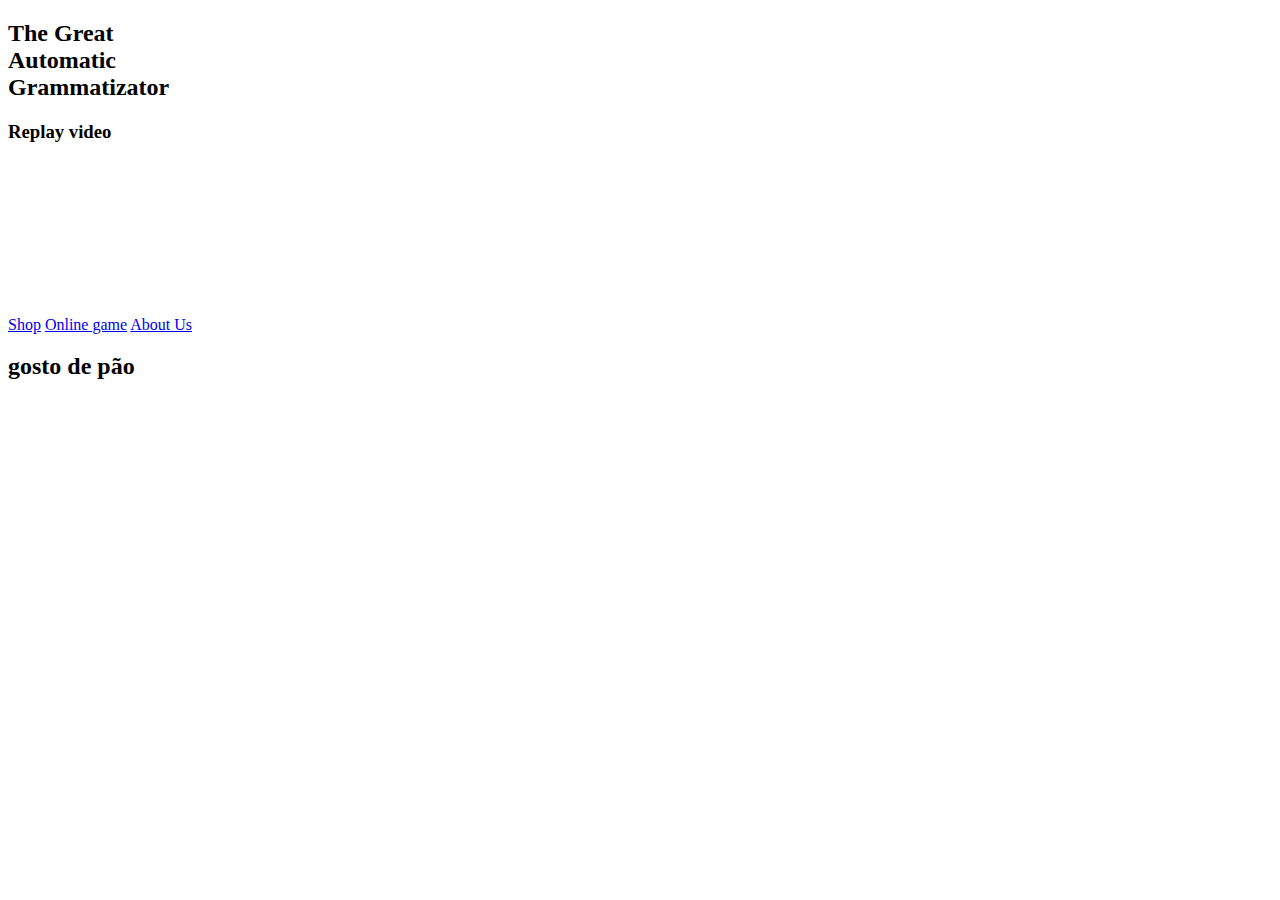
==== index.html @ a09349ef "lolololol" ====
<!DOCTYPE html>
<html>

    <head>
      <meta charset="utf-8">
      <meta name="viewport" content="width=device-width">
      <title>replit</title>
      <link rel="stylesheet" type="text/css" href="style.css">
    
    </head>
    <body>
    
    
      <div class="titulo">
    <h2>The Great<br>Automatic<br>Grammatizator</h2>
      </div>
    
      <div class="play">
        <h3>Replay video</h3>
      </div>
      
      <div class="myvideo">
        <video src="video/Video.mp4" playsinline preload autoplay muted loop></video>
       </div>
    
      <div class="botoes">
    <a href="buy_now.html">Shop</a>
    <a href="game.html">Online game</a>
    <a href="about.html">About Us</a>
    </div>
    
    <h2> gosto de pão </h2>
    </body>
</html>
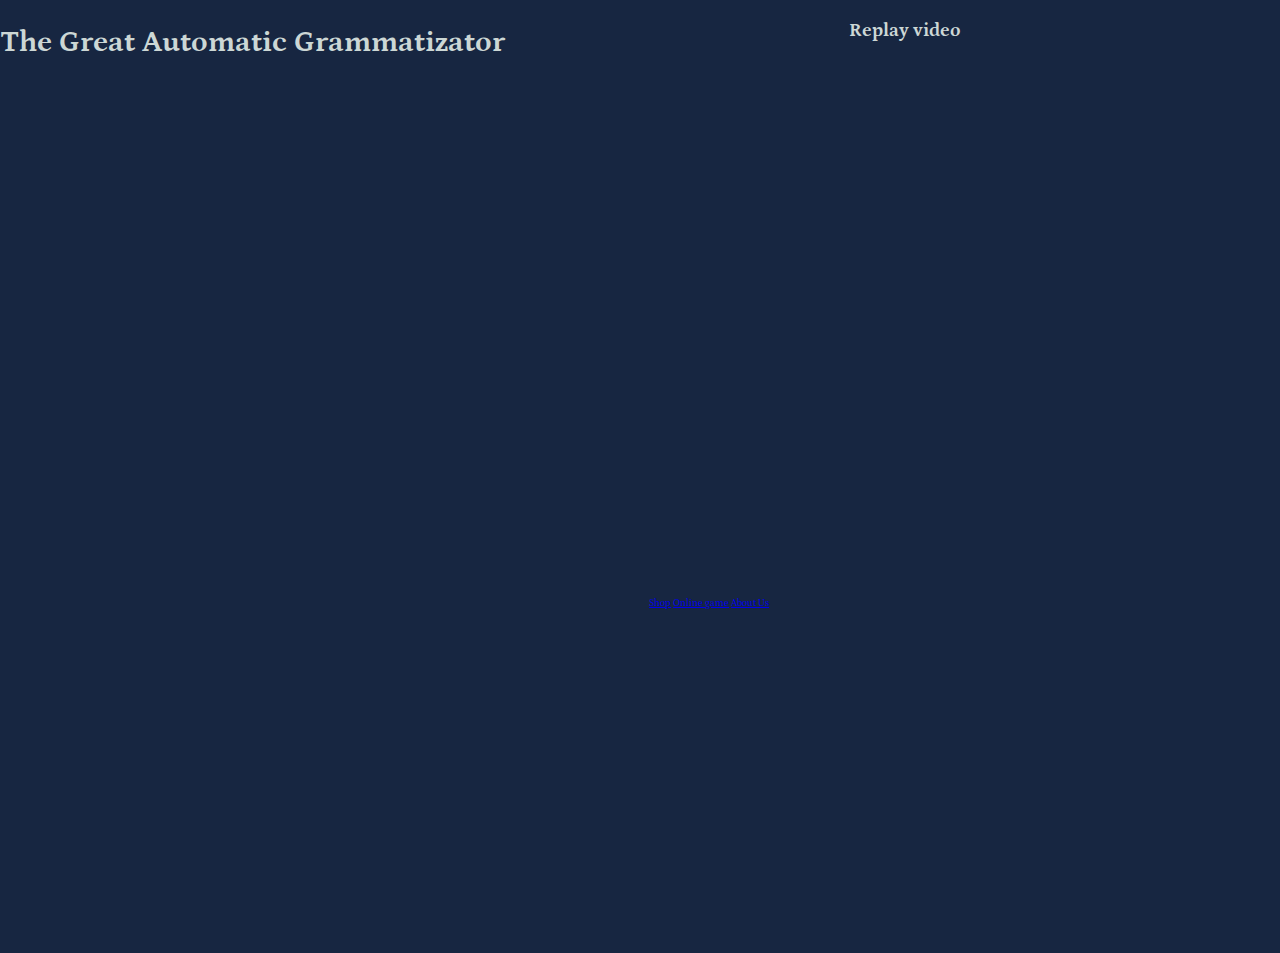
==== commit 59d3f40a: "melhoramentos" ====
--- a/index.html
+++ b/index.html
@@ -6,13 +6,17 @@
       <meta name="viewport" content="width=device-width">
       <title>replit</title>
       <link rel="stylesheet" type="text/css" href="style.css">
+      <link rel="preconnect" href="https://fonts.googleapis.com"> 
+<link rel="preconnect" href="https://fonts.gstatic.com" crossorigin> 
+<link href="https://fonts.googleapis.com/css2?family=Inter:wght@400;500;600;700&family=Petrona:ital,wght@0,400;0,500;0,600;0,700;1,400;1,500;1,600;1,700&display=swap" rel="stylesheet">
     
     </head>
     <body>
-    
+      <main class="grid">
+
     
       <div class="titulo">
-    <h2>The Great<br>Automatic<br>Grammatizator</h2>
+    <h2>The Great Automatic Grammatizator</h2>
       </div>
     
       <div class="play">
@@ -29,6 +33,6 @@
     <a href="about.html">About Us</a>
     </div>
     
-    <h2> gosto de pão </h2>
+      </main>
     </body>
 </html>--- a/style.css
+++ b/style.css
@@ -0,0 +1,31 @@
+html{
+    font-family: Petrona, serif;
+    scroll-behavior: smooth;
+    
+}
+
+body{
+    background-color: #172641;
+    color: #CCD7D5;
+    margin: 0;
+    font-size: 1.3vw;
+}
+
+.grid{
+    display: grid;
+    grid-template-columns: ;
+        grid-template-rows: repeat(9, 5vw);
+        grid-gap: 2em;
+}
+   .titulo{
+    font-size: 20px;
+    grid-row: 1/4 ;
+   } 
+.botoes{
+    position: relative;
+    top: 500px;
+  right: 200px;
+    color: #CCD7D5;
+    font-size: 10px;
+    grid-row: 2/6 ;  
+}
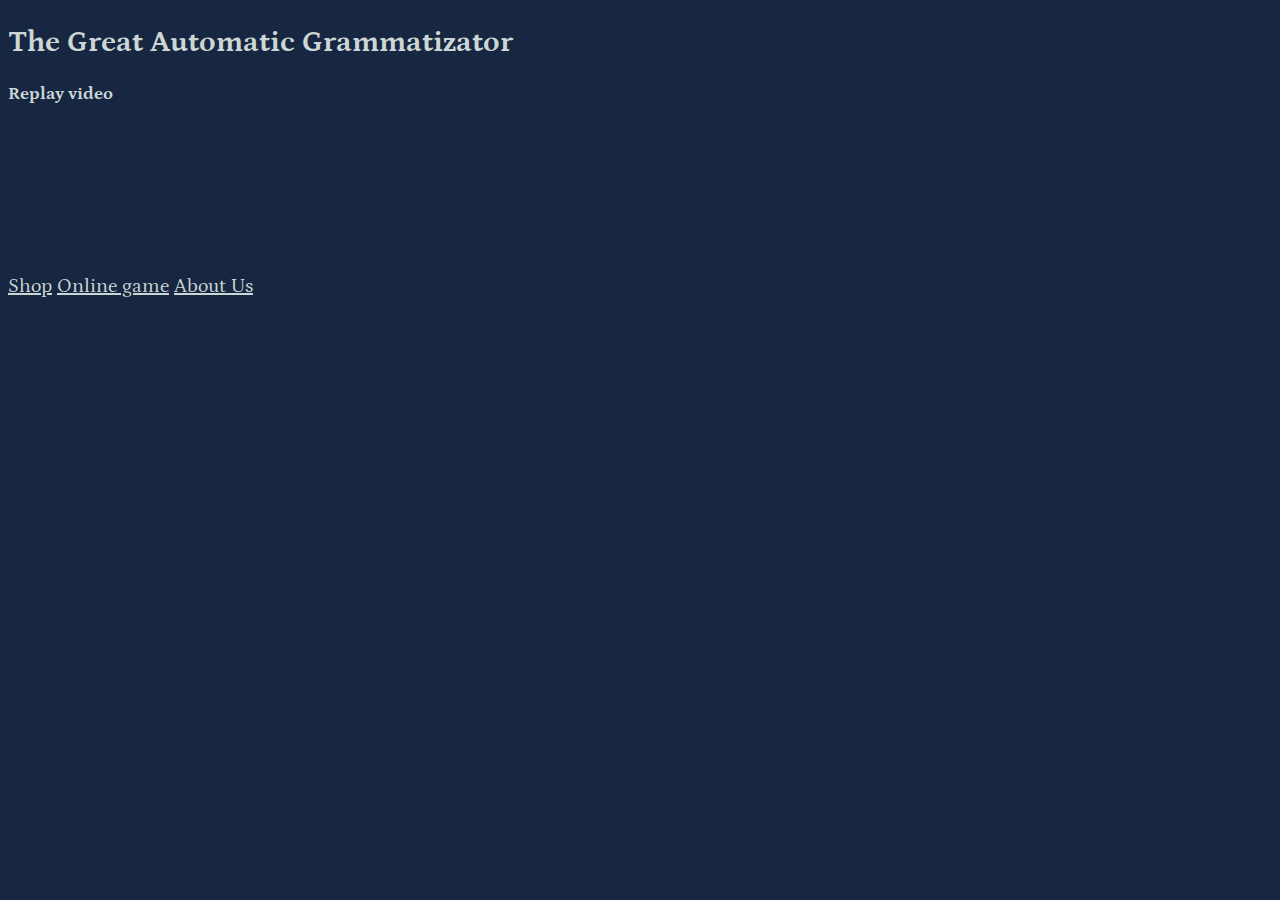
==== commit cc4c49e4: "akdjalskdj" ====
--- a/index.html
+++ b/index.html
@@ -28,9 +28,9 @@
        </div>
     
       <div class="botoes">
-    <a href="buy_now.html">Shop</a>
-    <a href="game.html">Online game</a>
-    <a href="about.html">About Us</a>
+    <a  href="buy_now.html">Shop</a>
+    <a  href="game.html">Online game</a>
+    <a  href="about.html">About Us</a>
     </div>
     
       </main>
--- a/style.css
+++ b/style.css
@@ -7,14 +7,19 @@
 body{
     background-color: #172641;
     color: #CCD7D5;
-    margin: 0;
+    margin: 10;
     font-size: 1.3vw;
+}
+
+a{
+    color: #CCD7D5;
 }
 
 .grid{
     display: grid;
-    grid-template-columns: ;
-        grid-template-rows: repeat(9, 5vw);
+    display: block;
+    /* grid-template-columns: ; */
+grid-template-rows:  repeat(9, 5vw);
         grid-gap: 2em;
 }
    .titulo{
@@ -22,10 +27,73 @@
     grid-row: 1/4 ;
    } 
 .botoes{
-    position: relative;
-    top: 500px;
-  right: 200px;
-    color: #CCD7D5;
-    font-size: 10px;
+
+    font-size: 20px;
     grid-row: 2/6 ;  
 }
+.play{
+    /* position: relative;
+    top: 0px;
+  left: 250px; */
+    font-size: 15px;
+    grid-row: 2/6 ; 
+}
+.botoes>.a{
+    text-decoration: none;
+    color: #CCD7D5;
+}
+
+.aboutus{
+    text-align: left;
+    margin: 10px;
+    font-size: 15px;
+    grid-row: 3/6 ; 
+}
+
+.shop{
+  /* position: relative;
+    top: 50px;
+  right: 200px; */
+  padding: 10px;
+    font-size: 15px;
+    grid-row: 4/6 ; 
+}
+.shp{
+    font-size: 50px;
+    grid-row: 5/6;
+}
+
+.ti{
+    font-size: 20px;
+    grid-row: 2/4;
+}
+/* .chek{
+    font-size: 50px;
+} */
+
+.form_tickets{
+    grid-row: 2/7;
+}
+
+#form_b{
+    grid-row: 6/7;  
+}
+.buy-tickets{
+    grid-row: 1/7;  
+}
+
+#text{
+    text-align: left;
+
+    font-size: 15px;
+}
+.logo{
+    font-size: 30px;
+}
+#on{
+    font-size: 25px;
+}
+#h3{
+    font-size: 20px;
+}
+
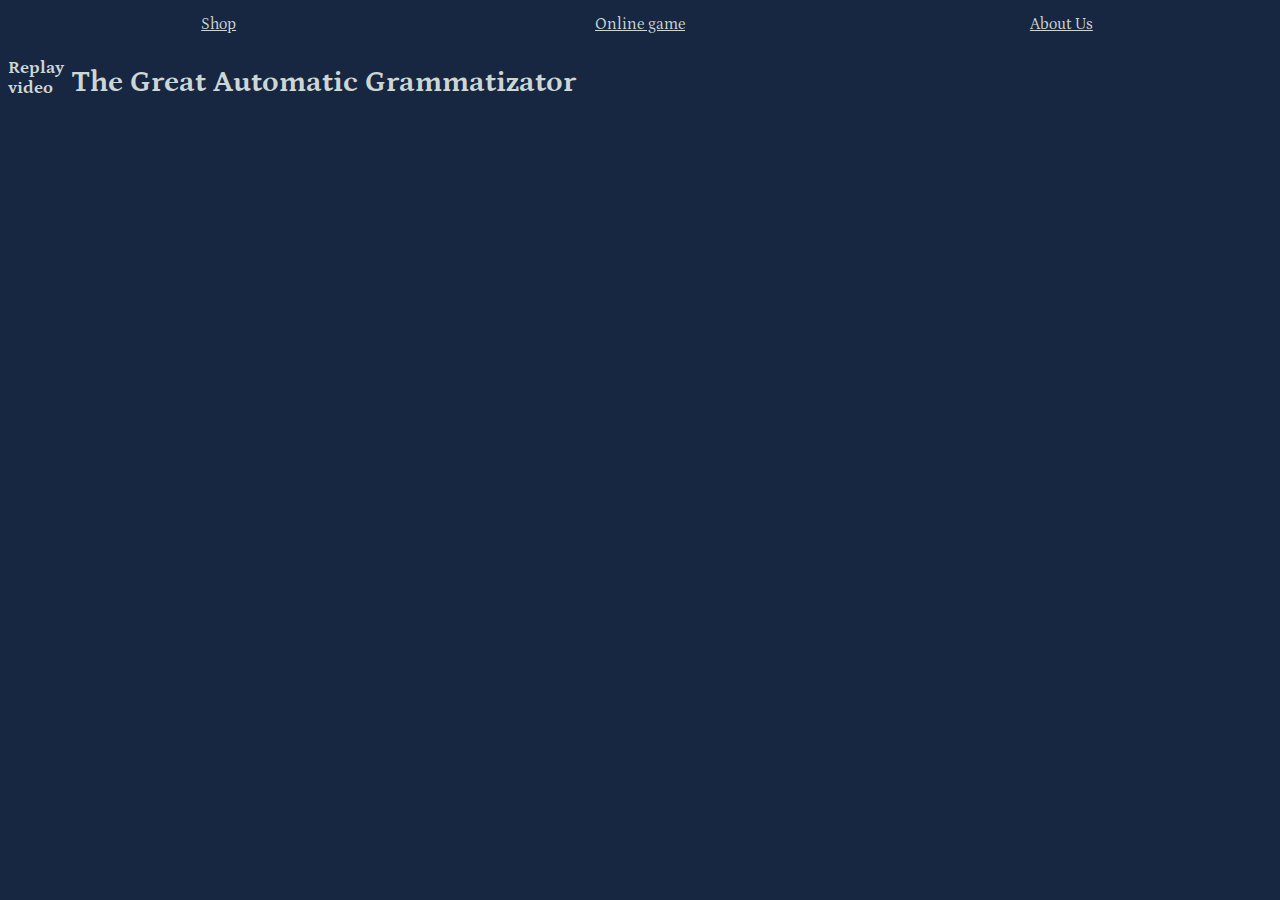
==== commit cfdc0408: "adding the grid and header" ====
--- a/index.html
+++ b/index.html
@@ -12,12 +12,21 @@
     
     </head>
     <body>
-      <main class="grid">
 
+      <header>
+
+        <ul class="mainHeader">
+          <li id="liOne"><a  href="buy_now.html">Shop</a></li>
+          <li id="liTwo"><a  href="game.html">Online game</a></li>
+          <li id="liThree"><a  href="about.html">About Us</a></li>
     
-      <div class="titulo">
-    <h2>The Great Automatic Grammatizator</h2>
-      </div>
+        </ul>
+      </header>
+
+
+      <div class="grid">
+    
+    <h2 class="titulo">The Great Automatic Grammatizator</h2>
     
       <div class="play">
         <h3>Replay video</h3>
@@ -27,12 +36,6 @@
         <video src="video/Video.mp4" playsinline preload autoplay muted loop></video>
        </div>
     
-      <div class="botoes">
-    <a  href="buy_now.html">Shop</a>
-    <a  href="game.html">Online game</a>
-    <a  href="about.html">About Us</a>
-    </div>
-    
-      </main>
+      </div>
     </body>
 </html>--- a/style.css
+++ b/style.css
@@ -8,39 +8,63 @@
     background-color: #172641;
     color: #CCD7D5;
     margin: 10;
-    font-size: 1.3vw;
+    /* font-size: 1vw; */
 }
+
 
 a{
     color: #CCD7D5;
 }
 
+
+.mainHeader{
+display: grid;
+grid-template-columns: repeat(3, 1fr);
+}
+
+ul{
+    padding: 0;
+    margin: 0;
+    list-style: none;
+    display: inline-block;
+    grid-column: 1/4;
+}
+
+ul li{
+    display: inline;
+    line-height: 2em;
+    text-align: center;
+}
+
+li#liOne{
+    grid-column: 1/2;
+}
+
+li#liTwo{
+    grid-column: 2/3;
+}
+
+#liThree{
+    grid-column: 3/4;
+}
+
+
 .grid{
     display: grid;
-    display: block;
-    /* grid-template-columns: ; */
-grid-template-rows:  repeat(9, 5vw);
-        grid-gap: 2em;
+    grid-template-columns: 5% 1fr 5%;
+    grid-template-rows: repeat(20, 30px);
 }
    .titulo{
-    font-size: 20px;
+    font-size: 30px;
+    grid-column: 2/3;
     grid-row: 1/4 ;
    } 
-.botoes{
 
-    font-size: 20px;
-    grid-row: 2/6 ;  
-}
 .play{
     /* position: relative;
     top: 0px;
   left: 250px; */
     font-size: 15px;
-    grid-row: 2/6 ; 
-}
-.botoes>.a{
-    text-decoration: none;
-    color: #CCD7D5;
 }
 
 .aboutus{
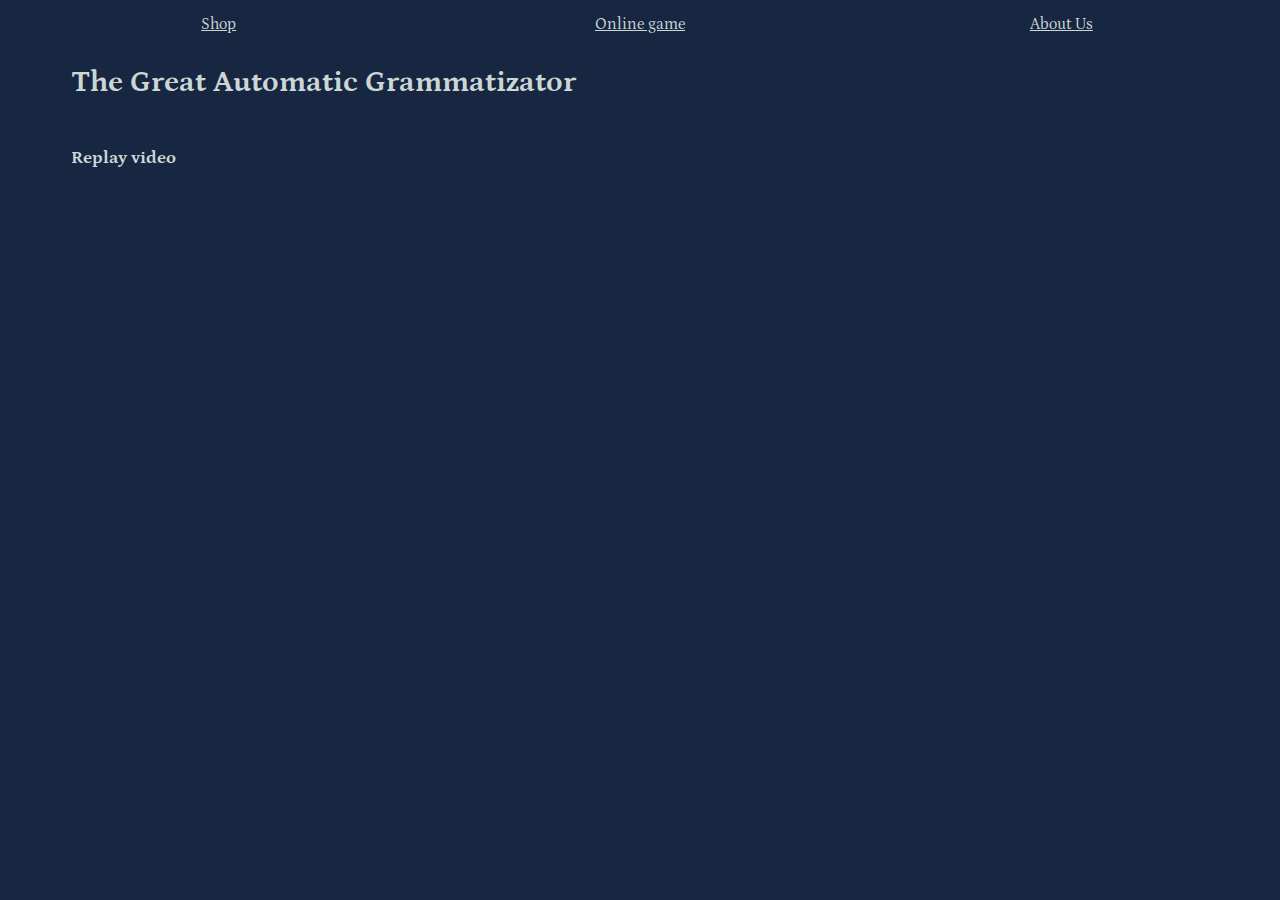
==== commit 6a1f4303: "add vid" ====
--- a/index.html
+++ b/index.html
@@ -33,7 +33,7 @@
       </div>
       
       <div class="myvideo">
-        <video src="video/Video.mp4" playsinline preload autoplay muted loop></video>
+        <video src="video/vidFinal.mp4" playsinline preload autoplay muted loop></video>
        </div>
     
       </div>
--- a/style.css
+++ b/style.css
@@ -64,6 +64,8 @@
     /* position: relative;
     top: 0px;
   left: 250px; */
+  grid-column: 2/3;
+  grid-row: 4/5 ;
     font-size: 15px;
 }
 
@@ -71,48 +73,75 @@
     text-align: left;
     margin: 10px;
     font-size: 15px;
+    grid-column: 2/3;
     grid-row: 3/6 ; 
 }
 
-.shop{
-  /* position: relative;
+ .shop{
+   /* position: relative;
     top: 50px;
-  right: 200px; */
-  padding: 10px;
+  right: 200px;  */
+
     font-size: 15px;
-    grid-row: 4/6 ; 
+    grid-column: 2/3;
+    grid-row: 2/9 ; 
+} 
+#shp{
+    font-size: 30px;
+    grid-column: 2/3;
+    grid-row: 5/6;
 }
-.shp{
-    font-size: 50px;
-    grid-row: 5/6;
+#the{
+    font-size: 20px;
+    grid-column: 2/3;
+    grid-row: 1/2;
 }
 
 .ti{
     font-size: 20px;
-    grid-row: 2/4;
+    grid-column: 2/3;
+    grid-row: 5/6;
 }
 /* .chek{
     font-size: 50px;
 } */
+#tu{
+    grid-column: 2/3;
+    grid-row: 6/11;
+    font-size: 40px;
+}
 
 .form_tickets{
-    grid-row: 2/7;
+    grid-column: 2/4;
+    grid-row: 6/11;
+
 }
-
+.ch{
+    font-size: 20px;
+}
 #form_b{
-    grid-row: 6/7;  
+    grid-column: 1/4;
+    grid-row: 20/21;  
 }
 .buy-tickets{
-    grid-row: 1/7;  
+   grid-column: 1/4;
+    grid-row: 10/11;   
+
 }
 
 #text{
-    text-align: left;
-
     font-size: 15px;
+    grid-column: 2/3;
+    grid-row: 7/8;  
+}
+.titleGame{
+    grid-column: 2/3;
+    grid-row: 4/6;   
 }
 .logo{
     font-size: 30px;
+    grid-column: 2/3;
+    grid-row: 2/5;  
 }
 #on{
     font-size: 25px;
@@ -121,3 +150,13 @@
     font-size: 20px;
 }
 
+#adject{
+    font-size: 10px;
+    grid-column: 3/4;
+    grid-row: 2/5; 
+}
+.tit{
+    font-size: 20px;
+    grid-column: 2/3;
+    grid-row: 2/5; 
+}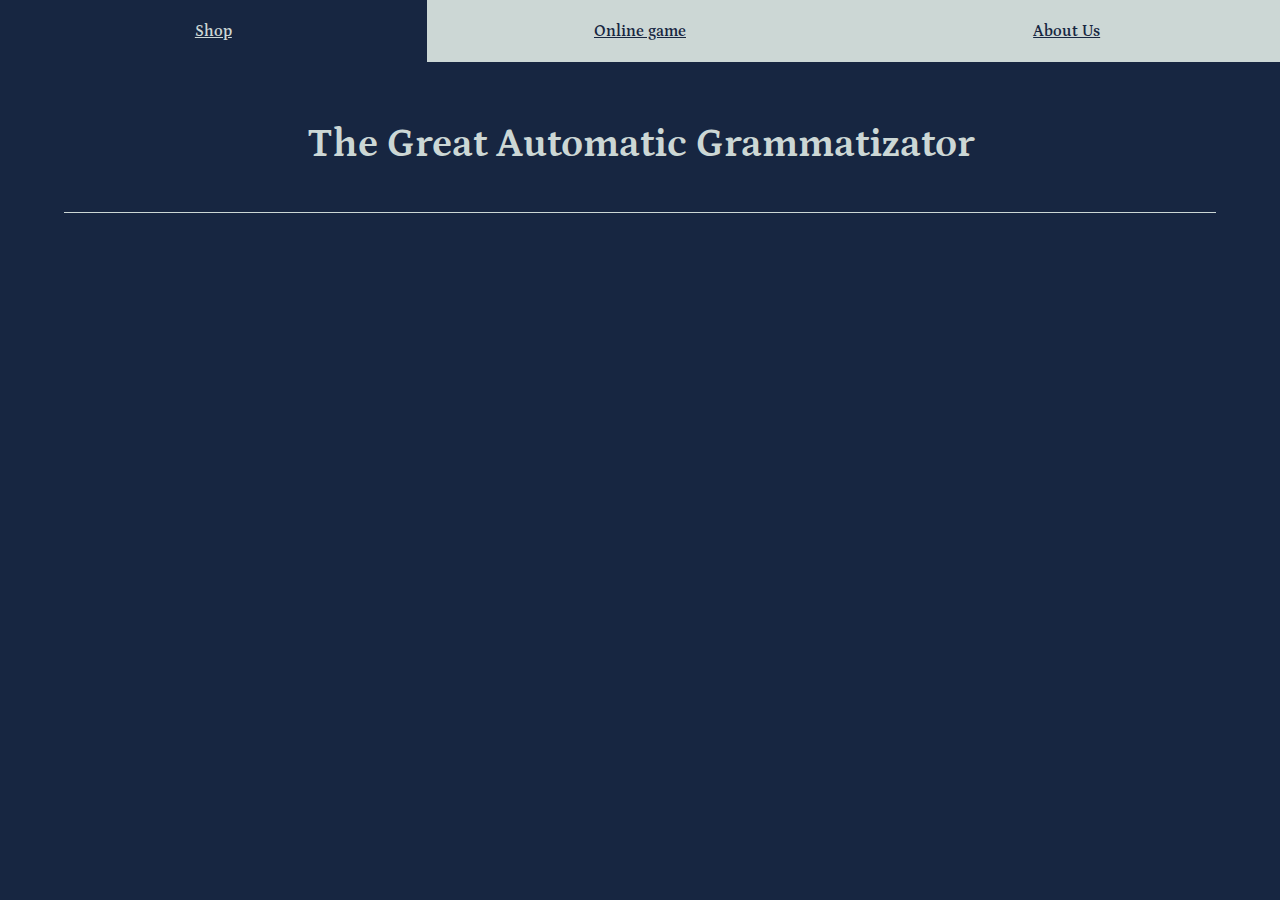
==== commit bd340495: "blabla" ====
--- a/index.html
+++ b/index.html
@@ -26,11 +26,8 @@
 
       <div class="grid">
     
-    <h2 class="titulo">The Great Automatic Grammatizator</h2>
-    
-      <div class="play">
-        <h3>Replay video</h3>
-      </div>
+    <h1 class="titulo">The Great Automatic Grammatizator</h1>
+      <div class="divider"></div>
       
       <div class="myvideo">
         <video src="video/vidFinal.mp4" playsinline preload autoplay muted loop></video>
--- a/style.css
+++ b/style.css
@@ -1,3 +1,9 @@
+:root{
+    --beige: #b3a393;
+    --branco: #CCD7D5;
+    --fundo: #172641;
+}
+
 html{
     font-family: Petrona, serif;
     scroll-behavior: smooth;
@@ -5,21 +11,22 @@
 }
 
 body{
-    background-color: #172641;
-    color: #CCD7D5;
-    margin: 10;
+    background-color: var(--fundo);
+    color: var(--branco);
+    margin: 0;
     /* font-size: 1vw; */
 }
 
 
-a{
-    color: #CCD7D5;
-}
-
+.mainHeader a{
+    font-weight: 600;
+    color: var(--fundo);
+}
 
 .mainHeader{
 display: grid;
 grid-template-columns: repeat(3, 1fr);
+background-color: var(--branco);
 }
 
 ul{
@@ -31,10 +38,23 @@
 }
 
 ul li{
+
     display: inline;
     line-height: 2em;
     text-align: center;
-}
+    padding: 15px;
+    transition: 1s ease;
+}
+
+ul li:hover{
+    background-color: var(--fundo);
+}
+
+ul li:hover a{
+    color: var(--branco);
+}
+
+
 
 li#liOne{
     grid-column: 1/2;
@@ -47,27 +67,38 @@
 #liThree{
     grid-column: 3/4;
 }
+
 
 
 .grid{
     display: grid;
     grid-template-columns: 5% 1fr 5%;
-    grid-template-rows: repeat(20, 30px);
-}
+    grid-template-rows: repeat(25, 30px);
+}
+
+.grid2{
+    display: grid;
+    grid-template-columns: 5% 1fr 5%;
+    grid-template-rows: repeat(70, 30px);
+}
+
    .titulo{
-    font-size: 30px;
-    grid-column: 2/3;
-    grid-row: 1/4 ;
+    display: inline-block;
+    font-size: 2.5em;
+    grid-column: 2/3;
+    grid-row: 3/4 ;
+    text-align: center;
+    margin: 0;
    } 
 
-.play{
-    /* position: relative;
-    top: 0px;
-  left: 250px; */
-  grid-column: 2/3;
-  grid-row: 4/5 ;
-    font-size: 15px;
-}
+   .divider{
+    display: inline-block;
+    width: 100%;
+    background-color: var(--branco);
+    height: 1px;
+    grid-column: 2/3;
+    grid-row: 6/7;
+   }
 
 .aboutus{
     text-align: left;
@@ -132,7 +163,7 @@
 #text{
     font-size: 15px;
     grid-column: 2/3;
-    grid-row: 7/8;  
+    grid-row-start: 15;  
 }
 .titleGame{
     grid-column: 2/3;
@@ -150,13 +181,39 @@
     font-size: 20px;
 }
 
-#adject{
+/* .adject{
     font-size: 10px;
     grid-column: 3/4;
+    grid-row: 2/3; 
+} */
+
+#adj{
+    display: inline;
+    grid-column: 2/3;
+    grid-row: 8/12;
+}
+
+.tit{
+    font-size: 20px;
+    grid-column: 2/3;
     grid-row: 2/5; 
 }
-.tit{
-    font-size: 20px;
-    grid-column: 2/3;
-    grid-row: 2/5; 
-}+
+.myvideo{
+    display: inline-block;
+    grid-column: 2/3;
+    grid-row: 9/12;
+}
+video{
+    display: inline-block;
+    width: 100%;
+    object-fit: contain;
+}
+
+@media screen and (max-width: 760px) {
+
+    .divider{
+        grid-row: 7/8;
+    }
+    
+}
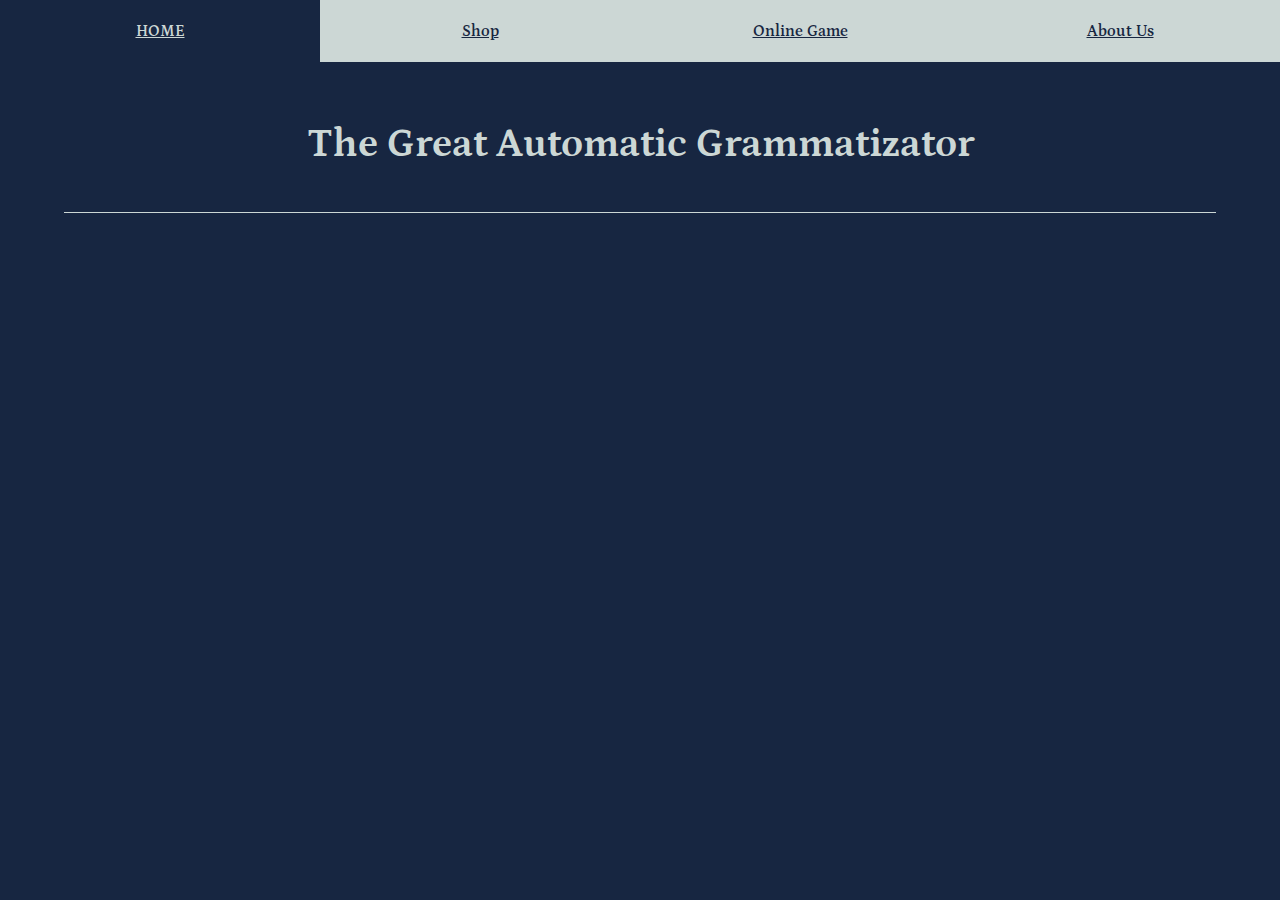
==== commit 49970c6f: "jhdajs" ====
--- a/index.html
+++ b/index.html
@@ -4,7 +4,7 @@
     <head>
       <meta charset="utf-8">
       <meta name="viewport" content="width=device-width">
-      <title>replit</title>
+      <title>The Great Automatic Grammatizator</title>
       <link rel="stylesheet" type="text/css" href="style.css">
       <link rel="preconnect" href="https://fonts.googleapis.com"> 
 <link rel="preconnect" href="https://fonts.gstatic.com" crossorigin> 
@@ -16,9 +16,10 @@
       <header>
 
         <ul class="mainHeader">
-          <li id="liOne"><a  href="buy_now.html">Shop</a></li>
-          <li id="liTwo"><a  href="game.html">Online game</a></li>
-          <li id="liThree"><a  href="about.html">About Us</a></li>
+          <li id="liOne"><a  href="index.html">Home</a></li>
+          <li id="liTwo"><a  href="buy_now.html"> Shop</a></li>
+          <li id="liThree"><a  href="game.html">Online Game</a></li>
+          <li id="liFour"><a  href="about.html">About Us</a></li>
     
         </ul>
       </header>
--- a/style.css
+++ b/style.css
@@ -25,7 +25,7 @@
 
 .mainHeader{
 display: grid;
-grid-template-columns: repeat(3, 1fr);
+grid-template-columns: repeat(4, 1fr);
 background-color: var(--branco);
 }
 
@@ -55,17 +55,8 @@
 }
 
 
-
-li#liOne{
-    grid-column: 1/2;
-}
-
-li#liTwo{
-    grid-column: 2/3;
-}
-
-#liThree{
-    grid-column: 3/4;
+#liOne a{
+    text-transform: uppercase;
 }
 
 
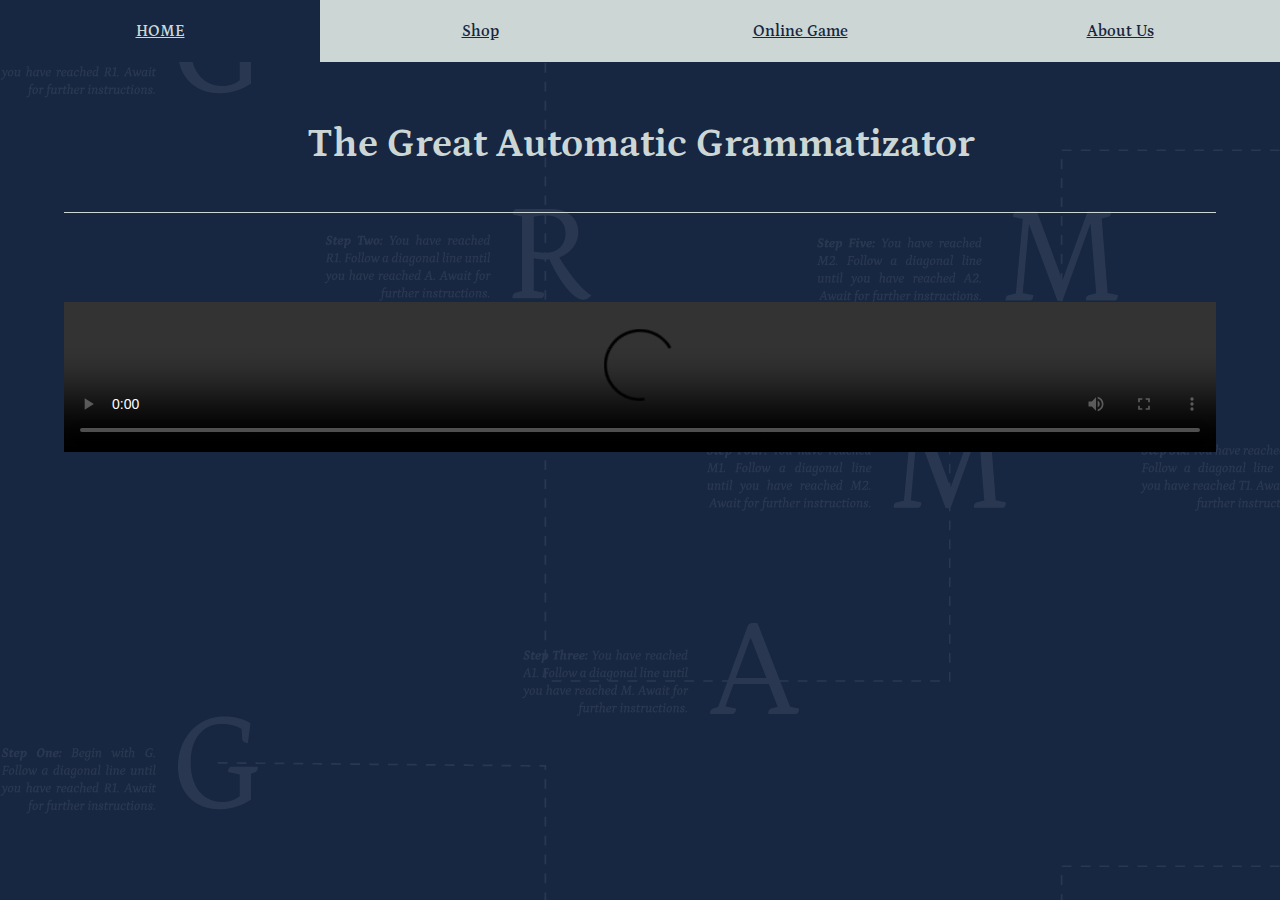
==== commit 05838a92: "audio vid" ====
--- a/index.html
+++ b/index.html
@@ -31,7 +31,7 @@
       <div class="divider"></div>
       
       <div class="myvideo">
-        <video src="video/vidFinal.mp4" playsinline preload autoplay muted loop></video>
+        <video src="video/vidFinal.mp4" controls autoplay="'true"></video>
        </div>
     
       </div>
--- a/style.css
+++ b/style.css
@@ -14,7 +14,7 @@
     background-color: var(--fundo);
     color: var(--branco);
     margin: 0;
-    /* font-size: 1vw; */
+    background-image: url(img/bgAsset.png);
 }
 
 
@@ -70,7 +70,7 @@
 .grid2{
     display: grid;
     grid-template-columns: 5% 1fr 5%;
-    grid-template-rows: repeat(70, 30px);
+    grid-template-rows: repeat(30, 30px);
 }
 
    .titulo{
@@ -100,15 +100,13 @@
 }
 
  .shop{
-   /* position: relative;
-    top: 50px;
-  right: 200px;  */
-
+text-align: center;
     font-size: 15px;
     grid-column: 2/3;
     grid-row: 2/9 ; 
 } 
 #shp{
+    text-align: center;
     font-size: 30px;
     grid-column: 2/3;
     grid-row: 5/6;
@@ -119,14 +117,27 @@
     grid-row: 1/2;
 }
 
+#buy{
+    text-decoration: none;
+    color: var(--fundo);
+    text-transform: uppercase;
+    font-weight: 600;
+    padding: 10px 40px 10px 40px;
+    background-color: var(--branco);
+    border-radius: 5px;
+}
+
+.tit{
+    font-size: 20px;
+    grid-column: 2/3;
+    grid-row: 2/5; 
+}
 .ti{
     font-size: 20px;
     grid-column: 2/3;
     grid-row: 5/6;
 }
-/* .chek{
-    font-size: 50px;
-} */
+
 #tu{
     grid-column: 2/3;
     grid-row: 6/11;
@@ -134,21 +145,39 @@
 }
 
 .form_tickets{
-    grid-column: 2/4;
     grid-row: 6/11;
 
 }
+
 .ch{
     font-size: 20px;
 }
+
 #form_b{
     grid-column: 1/4;
     grid-row: 20/21;  
 }
+
 .buy-tickets{
-   grid-column: 1/4;
-    grid-row: 10/11;   
-
+    line-height: 1.5em;
+    display: inline-block;
+    position: relative;
+    width: 50%;
+    grid-column: 1/4;
+    grid-row: 10/11; 
+    top: 50%;
+    left: 50%;
+    transform: translateX(-50%);
+
+}
+
+legend{
+    font-size: 1.5em;
+}
+label{
+    display: inline-block;
+    width: 100%;
+    padding: 7px;
 }
 
 #text{
@@ -172,11 +201,9 @@
     font-size: 20px;
 }
 
-/* .adject{
-    font-size: 10px;
-    grid-column: 3/4;
-    grid-row: 2/3; 
-} */
+.space{
+    height: 150vh;
+}
 
 #adj{
     display: inline;
@@ -184,11 +211,21 @@
     grid-row: 8/12;
 }
 
-.tit{
-    font-size: 20px;
-    grid-column: 2/3;
-    grid-row: 2/5; 
-}
+input[type="text"], input[type="number"], input[type="email"], input[type="tel"]{
+    appearance: none;
+    background-color: var(--fundo);
+    border: 1px solid var(--branco);
+    border-radius: 3px;
+    font-family: inherit;
+    padding: 3px 3px 3px 6px;
+    margin: 3px;
+    color: var(--branco);
+}
+
+.tutulo > h1{
+    text-align: center;
+}
+
 
 .myvideo{
     display: inline-block;
@@ -200,6 +237,11 @@
     width: 100%;
     object-fit: contain;
 }
+
+#abt{
+    line-height: 1.5em;
+}
+
 
 @media screen and (max-width: 760px) {
 
